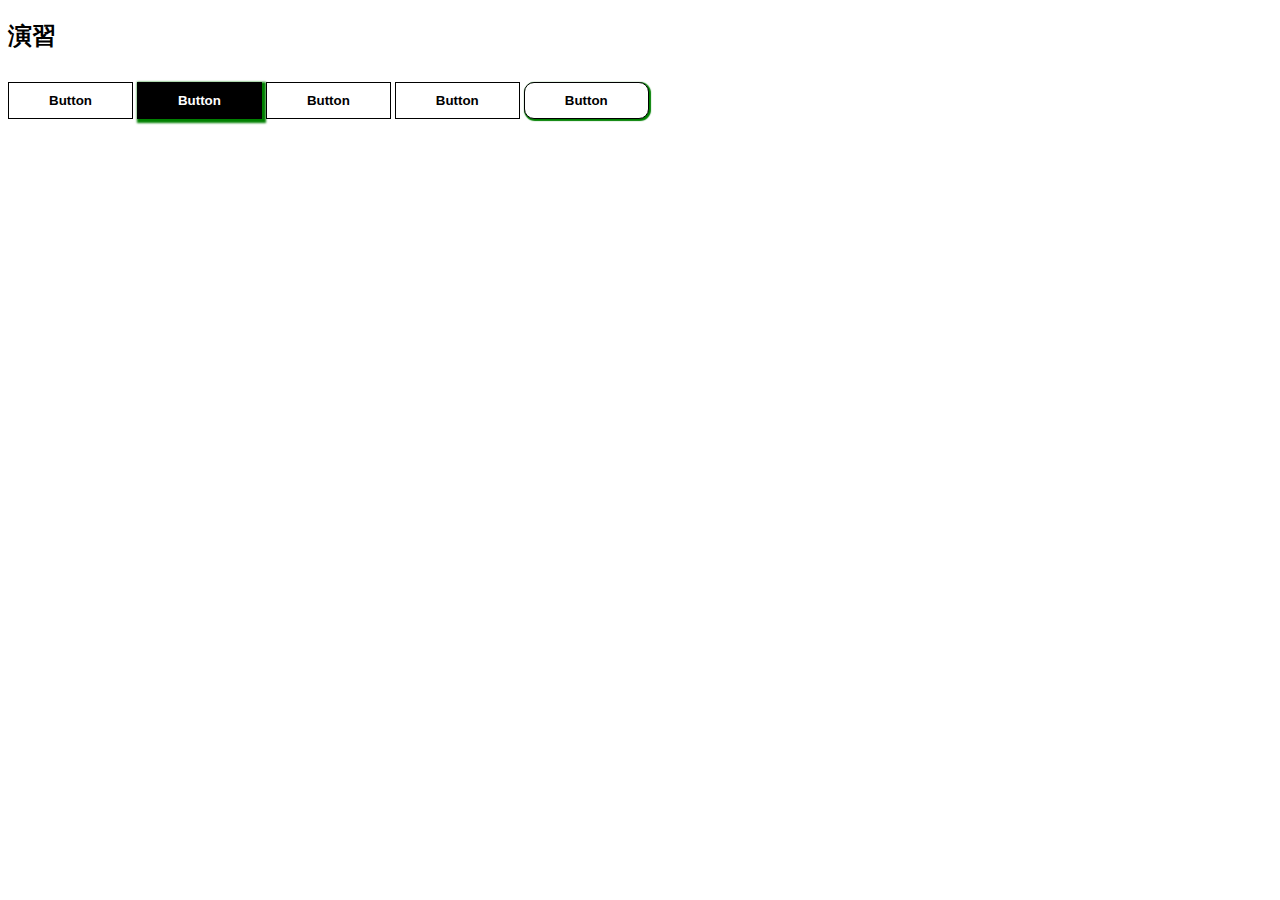
==== button/index.html @ 2ee0ff94 "buttonの素材置き場" ====
<!DOCTYPE html>
<html lang="en">

<head>
  <meta charset="UTF-8" />
  <meta name="viewport" content="width=device-width, initial-scale=1.0" />
  <meta http-equiv="X-UA-Compatible" content="ie=edge" />
  <title>Document</title>
  <!-- チャレンジしてみよう -->
  <link rel="stylesheet" href="try.css" />
</head>

<body>
  <div id="container">
    <div class="try">
      <h2>演習</h2>
      <button class="btn float">Button</button>
      <button class="btn filled">Button</button>
      <button class="btn letter-spacing">Button</button>
      <button class="btn shadow">Button</button>
      <button class="btn solid">Button</button>
    </div>
  </div>
</body>

</html>
---- button/try.css ----
@charset "UTF-8";
.try .btn {
  position: relative;
  display: inline-block;
  background-color: white;
  border: 1px solid black;
  font-weight: 600;
  padding: 10px 40px;
  margin: 10px auto;
  cursor: pointer;
  -webkit-transition: all 0.3s;
  transition: all 0.3s;
  color: black;
  text-decoration: none !important;
  /* ここにボタンのスタイルを追加していこう */
}

.try .btn.float:hover {
  background-color: black;
  color: white;
  -webkit-box-shadow: 6px 5px 5px 5px green;
          box-shadow: 6px 5px 5px 5px green;
}

.try .btn.filled {
  background-color: black;
  color: white;
  -webkit-box-shadow: 2px 2px 2px 2px green;
          box-shadow: 2px 2px 2px 2px green;
}

.try .btn.filled:hover {
  background-color: white;
  color: black;
  -webkit-box-shadow: none;
          box-shadow: none;
}

.try .btn.letter-spacing:hover {
  background-color: black;
  color: white;
  letter-spacing: 3px;
}

.try .btn.shadow:hover {
  -webkit-transform: translate(-3px, -3px);
          transform: translate(-3px, -3px);
  -webkit-box-shadow: 2px 2px 2px 2px green;
          box-shadow: 2px 2px 2px 2px green;
}

.try .btn.solid {
  -webkit-box-shadow: 1px 1px 1px 1px green;
          box-shadow: 1px 1px 1px 1px green;
  border-radius: 10px;
}

.try .btn.solid:hover {
  -webkit-transform: translate(3px, 3px);
          transform: translate(3px, 3px);
  -webkit-box-shadow: none;
          box-shadow: none;
}
/*# sourceMappingURL=try.css.map */
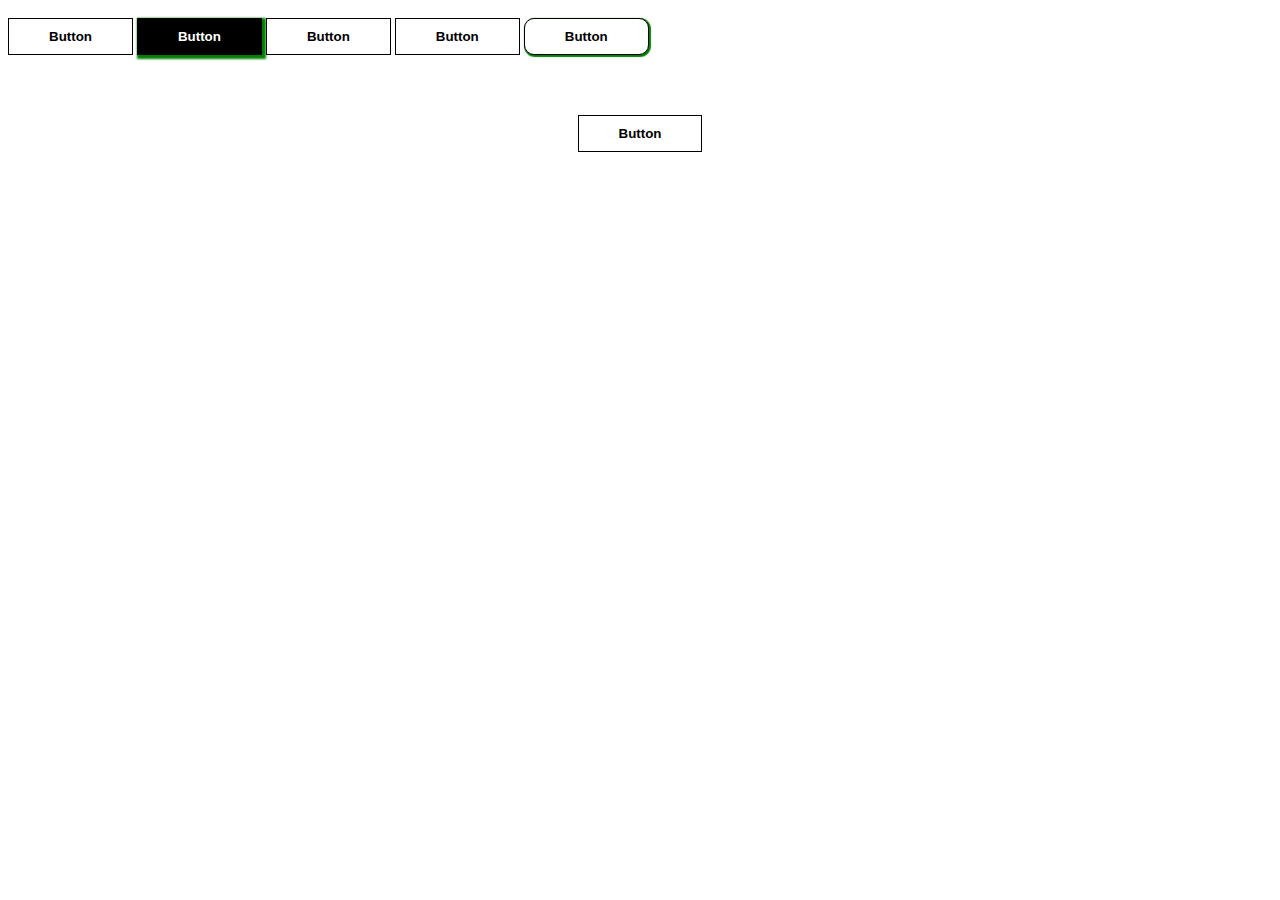
==== commit 1934782d: "スライドするボタンを追加" ====
--- a/button/index.html
+++ b/button/index.html
@@ -1,26 +1,31 @@
 <!DOCTYPE html>
 <html lang="en">
+  <head>
+    <meta charset="UTF-8" />
+    <meta name="viewport" content="width=device-width, initial-scale=1.0" />
+    <meta http-equiv="X-UA-Compatible" content="ie=edge" />
+    <title>Document</title>
+    <!-- チャレンジしてみよう -->
+    <link rel="stylesheet" href="try.css" />
+  </head>
 
-<head>
-  <meta charset="UTF-8" />
-  <meta name="viewport" content="width=device-width, initial-scale=1.0" />
-  <meta http-equiv="X-UA-Compatible" content="ie=edge" />
-  <title>Document</title>
-  <!-- チャレンジしてみよう -->
-  <link rel="stylesheet" href="try.css" />
-</head>
+  <body>
+    <div id="container">
+      <div class="try">
+        <button class="btn float">Button</button>
+        <button class="btn filled">Button</button>
+        <button class="btn letter-spacing">Button</button>
+        <button class="btn shadow">Button</button>
+        <button class="btn solid">Button</button>
+      </div>
 
-<body>
-  <div id="container">
-    <div class="try">
-      <h2>演習</h2>
-      <button class="btn float">Button</button>
-      <button class="btn filled">Button</button>
-      <button class="btn letter-spacing">Button</button>
-      <button class="btn shadow">Button</button>
-      <button class="btn solid">Button</button>
     </div>
-  </div>
-</body>
 
-</html>+    <div id="container-second">
+      <div class="slide">
+        <button class="btn slide-bg"><span></span>Button</button>
+      </div>
+    </div>
+
+  </body>
+</html>
--- a/button/try.css
+++ b/button/try.css
@@ -1,4 +1,3 @@
-@charset "UTF-8";
 .try .btn {
   position: relative;
   display: inline-block;
@@ -12,14 +11,13 @@
   transition: all 0.3s;
   color: black;
   text-decoration: none !important;
-  /* ここにボタンのスタイルを追加していこう */
 }
 
 .try .btn.float:hover {
   background-color: black;
   color: white;
-  -webkit-box-shadow: 6px 5px 5px 5px green;
-          box-shadow: 6px 5px 5px 5px green;
+  -webkit-box-shadow: 2px 2px 2px 2px green;
+          box-shadow: 2px 2px 2px 2px green;
 }
 
 .try .btn.filled {
@@ -61,4 +59,52 @@
   -webkit-box-shadow: none;
           box-shadow: none;
 }
+
+#container-second {
+  text-align: center;
+}
+
+.slide .btn {
+  background-color: white;
+  color: black;
+  border: 1px solid black;
+  font-weight: 600;
+  padding: 10px 40px;
+  margin: 50px auto;
+  cursor: pointer;
+  -webkit-transition: all 0.3s;
+  transition: all 0.3s;
+}
+
+.slide .btn.slide-bg {
+  position: relative;
+  overflow: hidden;
+  z-index: 1;
+}
+
+.slide .btn.slide-bg span {
+  display: inline-block;
+  width: 100%;
+  height: 100%;
+  background-color: black;
+  position: absolute;
+  top: 0;
+  left: 0;
+  -webkit-transform: translateX(-100%);
+          transform: translateX(-100%);
+  -webkit-transition: -webkit-transform 0.3s;
+  transition: -webkit-transform 0.3s;
+  transition: transform 0.3s;
+  transition: transform 0.3s, -webkit-transform 0.3s;
+  z-index: -1;
+}
+
+.slide .btn.slide-bg:hover {
+  color: white;
+}
+
+.slide .btn.slide-bg:hover span {
+  -webkit-transform: none;
+          transform: none;
+}
 /*# sourceMappingURL=try.css.map */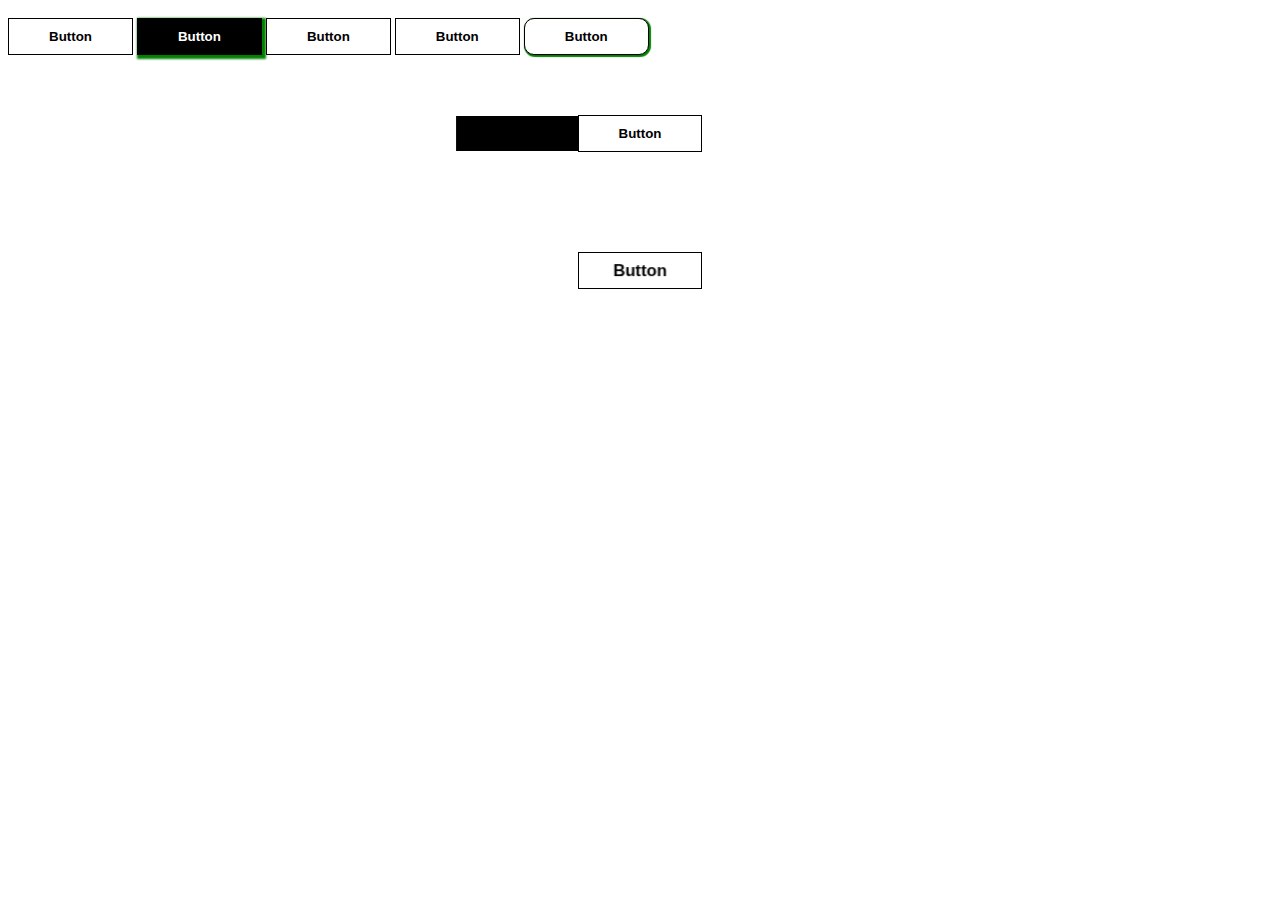
==== commit 4f116c76: "3dアニメーションでのボタンを作成した" ====
--- a/button/index.html
+++ b/button/index.html
@@ -18,14 +18,22 @@
         <button class="btn shadow">Button</button>
         <button class="btn solid">Button</button>
       </div>
-
     </div>
 
     <div id="container-second">
       <div class="slide">
-        <button class="btn slide-bg"><span></span>Button</button>
+        <button class="btn slide-bg">Button</button>
+        <!-- <button class="btn slide-bg"><span</span>>Button</button> -->　
       </div>
     </div>
 
+    <div id="container-third">
+      <div class="cover-3d">
+        <button class="btn anime">
+          <span>Button</span>
+        </button>
+        　
+      </div>
+    </div>
   </body>
 </html>
--- a/button/try.css
+++ b/button/try.css
@@ -78,11 +78,11 @@
 
 .slide .btn.slide-bg {
   position: relative;
-  overflow: hidden;
   z-index: 1;
 }
 
-.slide .btn.slide-bg span {
+.slide .btn.slide-bg::before {
+  content: '';
   display: inline-block;
   width: 100%;
   height: 100%;
@@ -92,10 +92,10 @@
   left: 0;
   -webkit-transform: translateX(-100%);
           transform: translateX(-100%);
-  -webkit-transition: -webkit-transform 0.3s;
-  transition: -webkit-transform 0.3s;
-  transition: transform 0.3s;
-  transition: transform 0.3s, -webkit-transform 0.3s;
+  -webkit-transition: -webkit-transform 1s cubic-bezier(1, -0.04, 0.25, 1);
+  transition: -webkit-transform 1s cubic-bezier(1, -0.04, 0.25, 1);
+  transition: transform 1s cubic-bezier(1, -0.04, 0.25, 1);
+  transition: transform 1s cubic-bezier(1, -0.04, 0.25, 1), -webkit-transform 1s cubic-bezier(1, -0.04, 0.25, 1);
   z-index: -1;
 }
 
@@ -103,8 +103,67 @@
   color: white;
 }
 
-.slide .btn.slide-bg:hover span {
+.slide .btn.slide-bg:hover::before {
   -webkit-transform: none;
           transform: none;
 }
+
+#container-third {
+  text-align: center;
+}
+
+.cover-3d span {
+  display: inline-block;
+  -webkit-transform: translateZ(20px);
+          transform: translateZ(20px);
+}
+
+.cover-3d .btn {
+  background-color: white;
+  color: black;
+  border: 1px solid black;
+  font-weight: 600;
+  padding: 10px 40px;
+  margin: 50px auto;
+  cursor: pointer;
+  -webkit-transition: all 0.3s;
+  transition: all 0.3s;
+}
+
+.cover-3d .btn.anime {
+  position: relative;
+  z-index: 1;
+  -webkit-transform-style: preserve-3d;
+          transform-style: preserve-3d;
+  -webkit-perspective: 100px;
+          perspective: 100px;
+}
+
+.cover-3d .btn.anime::before {
+  content: '';
+  display: inline-block;
+  width: 100%;
+  height: 100%;
+  background-color: black;
+  position: absolute;
+  top: 0;
+  left: 0;
+  -webkit-transform-origin: top center;
+          transform-origin: top center;
+  -webkit-transform: rotateX(90deg);
+          transform: rotateX(90deg);
+  -webkit-transition: all 3s;
+  transition: all 3s;
+  opacity: 0;
+}
+
+.cover-3d .btn.anime:hover {
+  color: white;
+}
+
+.cover-3d .btn.anime:hover::before {
+  -webkit-transform: none;
+          transform: none;
+  opacity: 1;
+}
 /*# sourceMappingURL=try.css.map */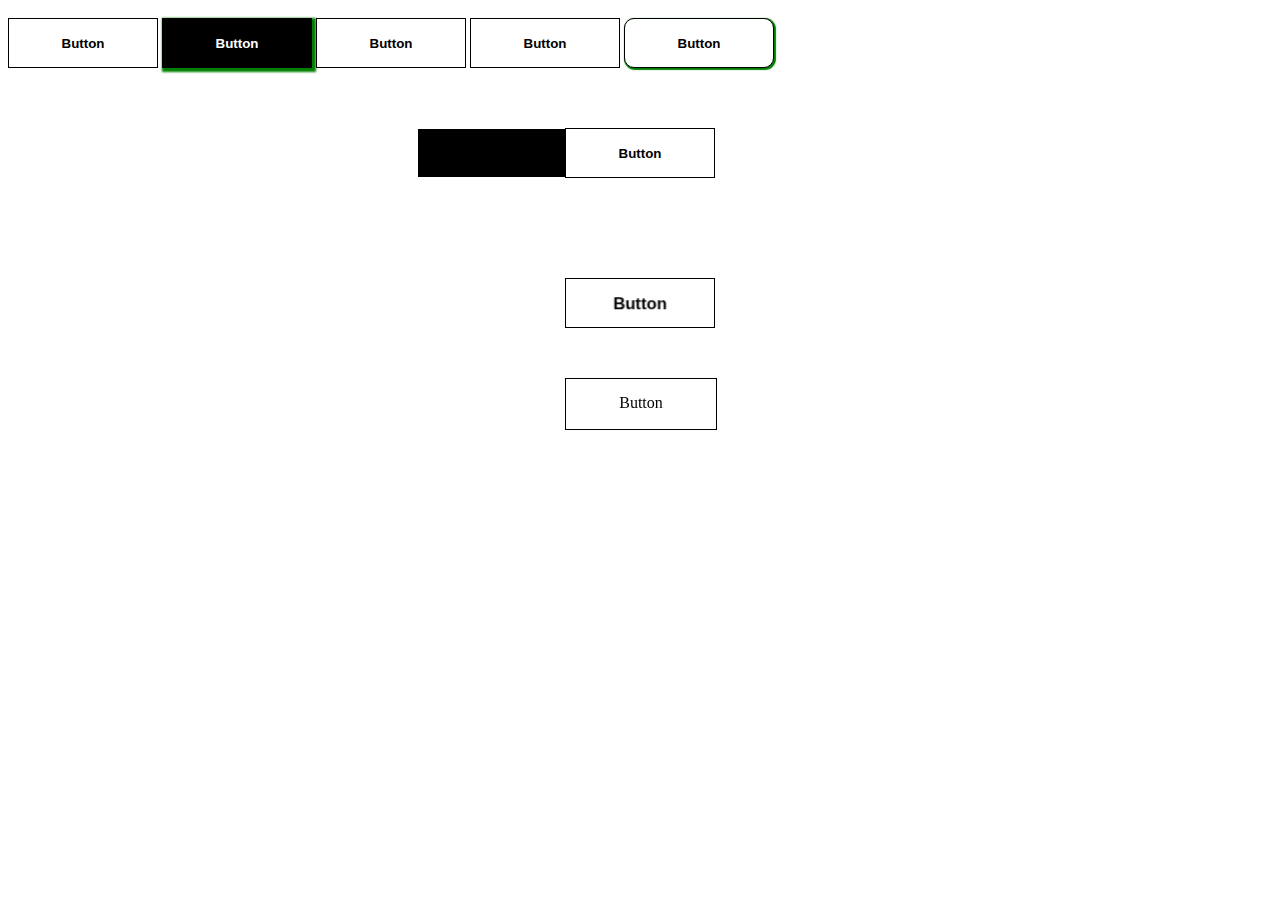
==== commit ac3e67fa: "3Dアニメーションで、ボックス型のボタンを作成" ====
--- a/button/index.html
+++ b/button/index.html
@@ -35,5 +35,16 @@
         　
       </div>
     </div>
+
+    <div id="container-forth">
+        <a class="btn cubic"> 
+          <!-- aタグ　<a href="指定したリンク先"></a> -->
+          <span class="hovering">Now,Hovering</span>
+          <span class="default">Button</span>
+        </a>
+        　
+      
+    </div>
+
   </body>
 </html>
--- a/button/try.css
+++ b/button/try.css
@@ -82,7 +82,7 @@
 }
 
 .slide .btn.slide-bg::before {
-  content: '';
+  content: "";
   display: inline-block;
   width: 100%;
   height: 100%;
@@ -112,12 +112,6 @@
   text-align: center;
 }
 
-.cover-3d span {
-  display: inline-block;
-  -webkit-transform: translateZ(20px);
-          transform: translateZ(20px);
-}
-
 .cover-3d .btn {
   background-color: white;
   color: black;
@@ -132,6 +126,7 @@
 
 .cover-3d .btn.anime {
   position: relative;
+  overflow: visible;
   z-index: 1;
   -webkit-transform-style: preserve-3d;
           transform-style: preserve-3d;
@@ -139,8 +134,14 @@
           perspective: 100px;
 }
 
+.cover-3d .btn.anime span {
+  display: inline-block;
+  -webkit-transform: translateZ(20px);
+          transform: translateZ(20px);
+}
+
 .cover-3d .btn.anime::before {
-  content: '';
+  content: "";
   display: inline-block;
   width: 100%;
   height: 100%;
@@ -166,4 +167,62 @@
           transform: none;
   opacity: 1;
 }
+
+#container-forth {
+  text-align: center;
+}
+
+.btn {
+  position: relative;
+  display: inline-block;
+  -webkit-transform-style: preserve-3d;
+          transform-style: preserve-3d;
+  -webkit-perspective: 300px;
+          perspective: 300px;
+  width: 150px;
+  height: 50px;
+  margin: 0px auto;
+  cursor: pointer;
+  -webkit-transition: all 0.3s;
+  transition: all 0.3s;
+}
+
+.btn.cubic span {
+  position: absolute;
+  top: 0;
+  left: 0;
+  width: 100%;
+  height: 100%;
+  border: 1px solid black;
+  line-height: 48px;
+  text-align: center;
+  -webkit-transition: all 2s;
+  transition: all 2s;
+  -webkit-transform-origin: center center -25px;
+          transform-origin: center center -25px;
+}
+
+.btn.cubic .hovering {
+  background-color: black;
+  color: white;
+  -webkit-transform: rotateX(90deg);
+          transform: rotateX(90deg);
+}
+
+.btn.cubic .default {
+  background-color: white;
+  color: black;
+  -webkit-transform: rotateX(0);
+          transform: rotateX(0);
+}
+
+.btn.cubic:hover .hovering {
+  -webkit-transform: rotateX(0);
+          transform: rotateX(0);
+}
+
+.btn.cubic:hover .default {
+  -webkit-transform: rotateX(-90deg);
+          transform: rotateX(-90deg);
+}
 /*# sourceMappingURL=try.css.map */